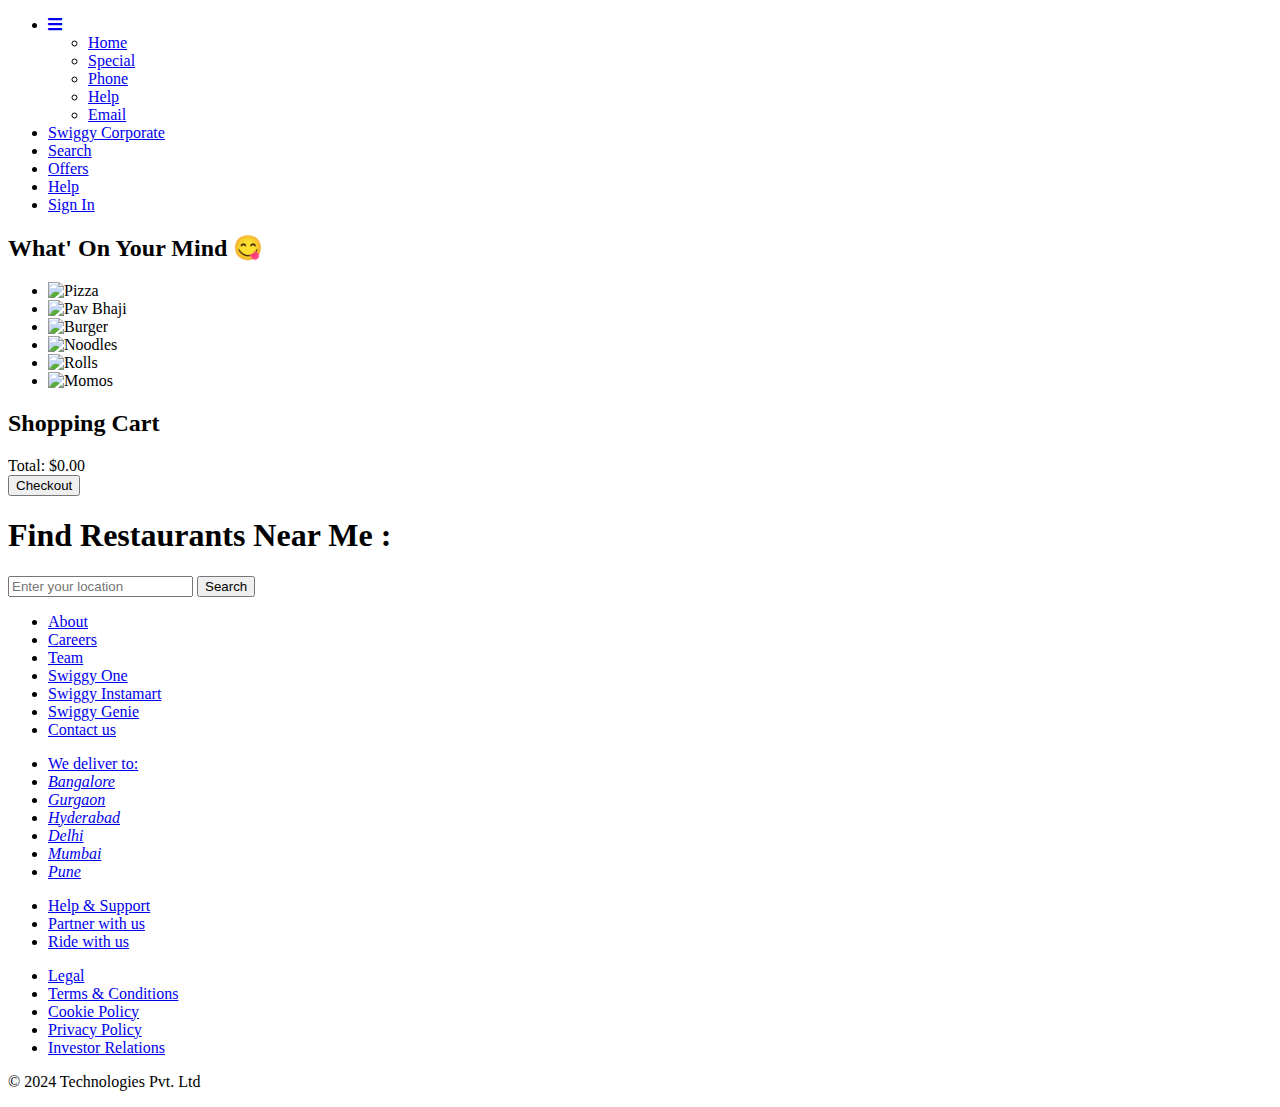
==== Food Delivery/index.html @ 89f4db93 "Add files via upload" ====
<!DOCTYPE html>
<html lang="en">
<head>
    <meta charset="UTF-8">
    <meta name="viewport" content="width=device-width, initial-scale=1.0">
    <title>Document</title>

    <link rel="stylesheet" href="https://cdnjs.cloudflare.com/ajax/libs/font-awesome/5.15.3/css/all.min.css" />
    <link rel="stylesheet" href="style.css">
</head>
<body>

    <!-- first we will make a header in which there will be various link like 
        logo, home ,search ,offers, help,signin and cart
    -->

    <div class="container">
        <header>
            <nav>
                <ul>   
                    <li id="non_head_title"><a href="#" ><i class="fas fa-bars" id="menu-icon"></i></a>
                    
                        <ul id="dropdown-menu">
                            <li id="menu-icon-link"><a href="#">Home</a></li>
                            <li id="menu-icon-link"><a href="#">Special</a></li>
                            <li id="menu-icon-link"><a href="#">Phone</a></li>
                            <li id="menu-icon-link"><a href="#">Help</a></li>
                            <li id="menu-icon-link"><a href="#">Email</a></li>
                        </ul>
                    </li>

                    <li id="non_head_title"><a href="#">Swiggy Corporate</a></li>
                    <li id="non_head_title"><a href="#">Search</a></li>
                    <li id="non_head_title"><a href="#">Offers</a></li>
                    <li id="non_head_title"><a href="#">Help</a></li>
                    <li id="non_head_title"><a href="#">Sign In</a></li>
                </ul>
            </nav>
        </header>
        <main>
            <section class="menu-section">
                <h2 id="whats">What' On Your Mind 😋</h2>
                <ul class="menu-list">
                    <li id="image">
                        <img src="C:\Users\hp\OneDrive\Desktop\Coding Area\Web Development\Food Delivery\main\Pizza.avif" alt="Pizza"  <button class="add-to-cart-btn" data-name="Pizza : " data-price="10.99"></button>

                    </li>
                    <li id="image">
                        <img src="C:\Users\hp\OneDrive\Desktop\Coding Area\Web Development\Food Delivery\main\Pav_Bhaji.avif" alt="Pav Bhaji"   <button class="add-to-cart-btn" data-name="Pav Bhaji" data-price="5.99"></button>

                    </li>
                    <li id="image">
                        <img src="C:\Users\hp\OneDrive\Desktop\Coding Area\Web Development\Food Delivery\main\Burger.avif" alt="Burger"   <button class="add-to-cart-btn" data-name="Burger : " data-price="15.99"></button>


                    </li>
                    <li id="image">
                        <img src="main/Noodles.avif" alt="Noodles" <button class="add-to-cart-btn" data-name="Noodles : " data-price="25.99"></button>


                    </li>
                    <li id="image">
                        <img src="C:\Users\hp\OneDrive\Desktop\Coding Area\Web Development\Food Delivery\main\Rolls.avif" alt="Rolls" <button class="add-to-cart-btn" data-name="Rolls : " data-price="9.99"></button>
                        

                    </li>
                    <li id="image">
                        <img src="C:\Users\hp\OneDrive\Desktop\Coding Area\Web Development\Food Delivery\main\Momos.avif" alt="Momos" <button class="add-to-cart-btn" data-name="Momos : " data-price="19.99"></button>
                    </li>
                </ul>
            </section>
    


            <!-- Cart section -->
            <section class="cart-section">
                <div class="cart-sectionPart">
                    <h2>Shopping Cart</h2>
                    <ul id="cart-list"></ul>
                    <div class="cart-summary">
                    <span id="cart-total">Total: $0.00</span>
                </div>
                <button id="checkout-btn" type="submit">Checkout</button>
                <!-- Thank You message container -->
                <div id="thank-you-message" style="display: none;"></div>

                <!-- Bill container -->
                <div id="bill-container" style="display: none;">
                <p id="bill"></p>
                </div>


            </section>


            <section class="findRes">
                <h1>Find Restaurants Near Me :</h1>
                <form id="search-form">
                  <input type="text" id="search-input" list="city-list" placeholder="Enter your location">
                  <datalist id="city-list">
                    <!-- options will be populated dynamically -->
                  </datalist>
                  <button id="search-button">Search</button>
                </form>
                <div id="restaurant-list">
                  <!-- Restaurant list will be displayed here -->
                  <ul id="restaurant-ul">
                    <!-- restaurant list items will be populated dynamically -->
                  </ul>
                </div>
              </section>


        </main>



        <footer>
        <ul>
            <li><a href="#">About</a></li>
            <li><a href="#">Careers</a></li>
            <li><a href="#">Team</a></li>
            <li><a href="#">Swiggy One</a></li>
            <li><a href="#">Swiggy Instamart</a></li>
            <li><a href="#">Swiggy Genie</a></li>
            <li><a href="#">Contact us</a></li>
        </ul>
        <ul>
            <li><a href="#">We deliver to:</a></li>
            <li style="font-style: italic;"><a href="#">Bangalore</a></li>
            <li style="font-style: italic;"><a href="#">Gurgaon</a></li>
            <li style="font-style: italic;"><a href="#">Hyderabad</a></li>
            <li style="font-style: italic;"><a href="#">Delhi</a></li>
            <li style="font-style: italic;"><a href="#">Mumbai</a></li>
            <li style="font-style: italic;"><a href="#">Pune</a></li>
        </ul>
        <ul>
            <li><a href="#">Help & Support</a></li>
            <li><a href="#">Partner with us</a></li>
            <li><a href="#">Ride with us</a></li>
        </ul>
        <ul>
            <li><a href="#">Legal</a></li>
            <li><a href="#">Terms & Conditions</a></li>
            <li><a href="#">Cookie Policy</a></li>
            <li><a href="#">Privacy Policy</a></li>
            <li><a href="#">Investor Relations</a></li>
        </ul>
        <p>&copy; 2024 Technologies Pvt. Ltd</p>
    </footer>
    
    
    

    <script src="script.js"></script>
</body>
</html>
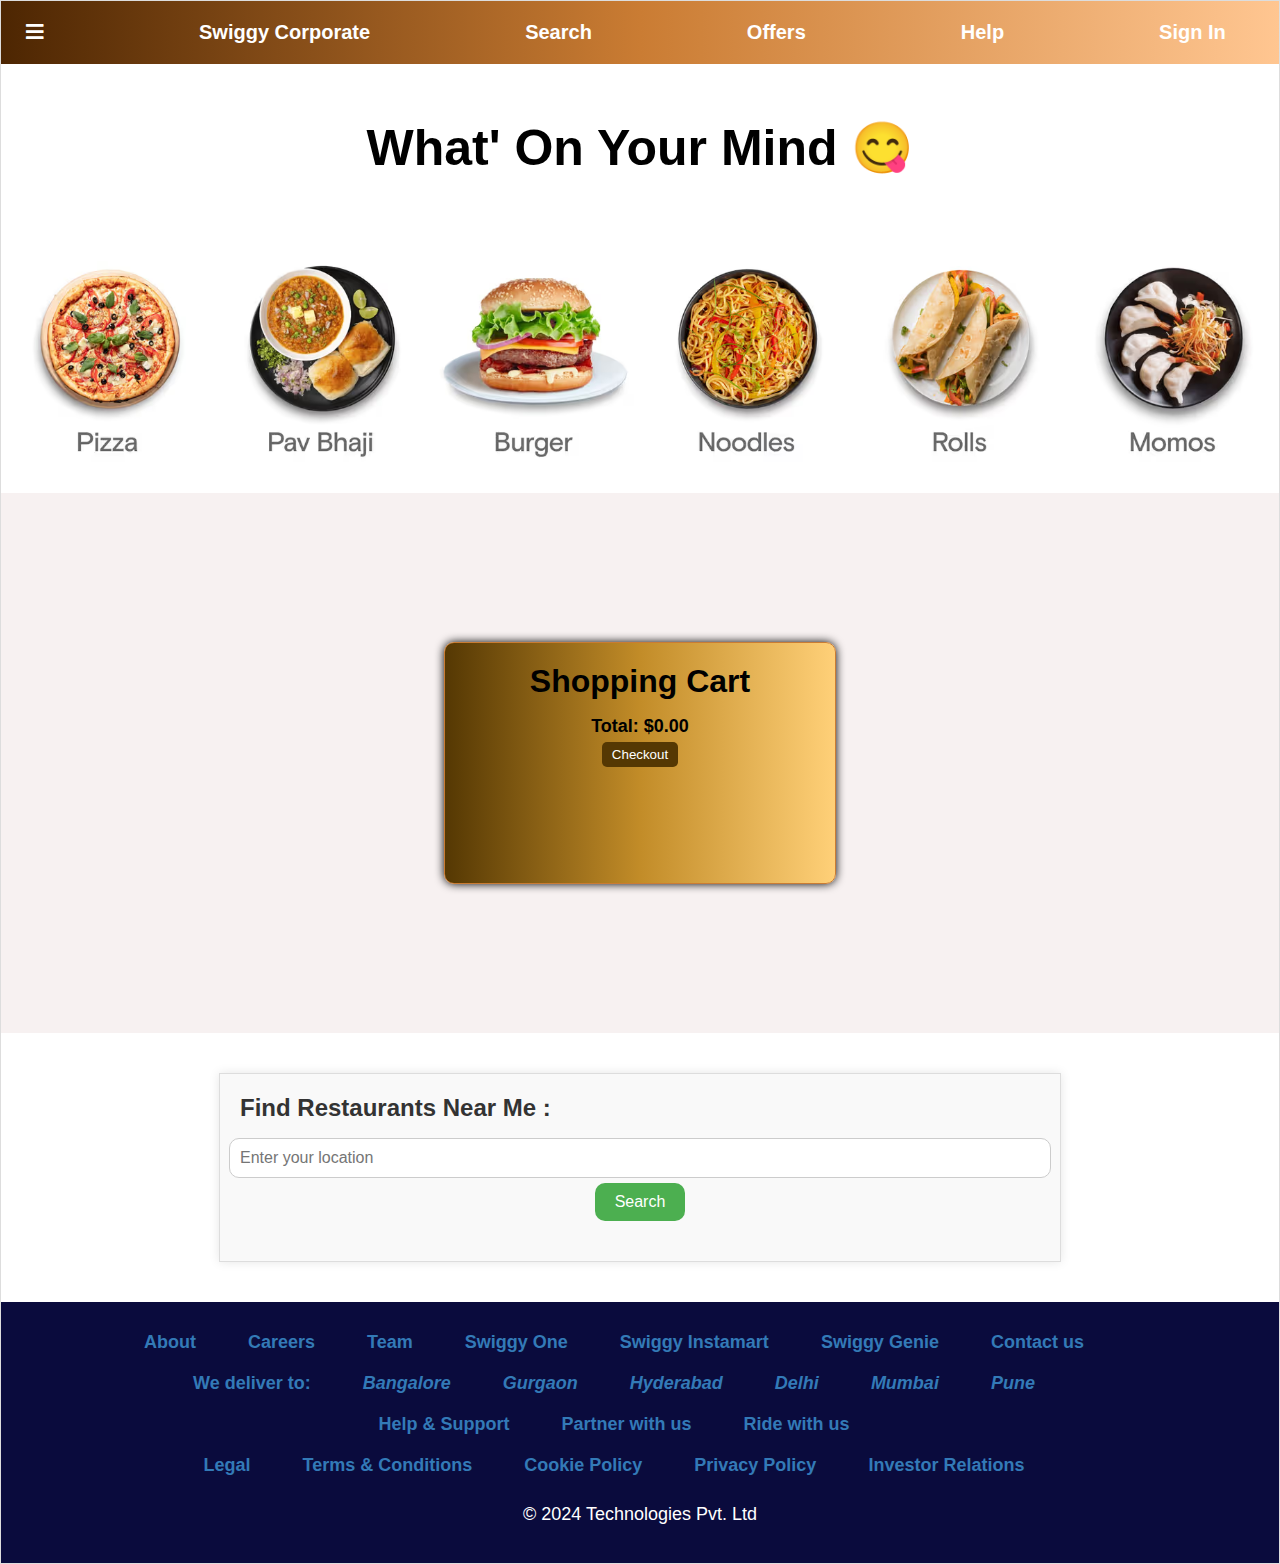
==== commit 19421479: "." ====
--- a/Food Delivery/index.html
+++ b/Food Delivery/index.html
@@ -42,15 +42,15 @@
                 <h2 id="whats">What' On Your Mind 😋</h2>
                 <ul class="menu-list">
                     <li id="image">
-                        <img src="C:\Users\hp\OneDrive\Desktop\Coding Area\Web Development\Food Delivery\main\Pizza.avif" alt="Pizza"  <button class="add-to-cart-btn" data-name="Pizza : " data-price="10.99"></button>
+                        <img src="main/Pizza.avif" alt="Pizza"  <button class="add-to-cart-btn" data-name="Pizza : " data-price="10.99"></button>
 
                     </li>
                     <li id="image">
-                        <img src="C:\Users\hp\OneDrive\Desktop\Coding Area\Web Development\Food Delivery\main\Pav_Bhaji.avif" alt="Pav Bhaji"   <button class="add-to-cart-btn" data-name="Pav Bhaji" data-price="5.99"></button>
+                        <img src="main/Pav_Bhaji.avif" alt="Pav Bhaji"   <button class="add-to-cart-btn" data-name="Pav Bhaji" data-price="5.99"></button>
 
                     </li>
                     <li id="image">
-                        <img src="C:\Users\hp\OneDrive\Desktop\Coding Area\Web Development\Food Delivery\main\Burger.avif" alt="Burger"   <button class="add-to-cart-btn" data-name="Burger : " data-price="15.99"></button>
+                        <img src="main/Burger.avif" alt="Burger"   <button class="add-to-cart-btn" data-name="Burger : " data-price="15.99"></button>
 
 
                     </li>
@@ -60,12 +60,12 @@
 
                     </li>
                     <li id="image">
-                        <img src="C:\Users\hp\OneDrive\Desktop\Coding Area\Web Development\Food Delivery\main\Rolls.avif" alt="Rolls" <button class="add-to-cart-btn" data-name="Rolls : " data-price="9.99"></button>
+                        <img src="main/Rolls.avif" alt="Rolls" <button class="add-to-cart-btn" data-name="Rolls : " data-price="9.99"></button>
                         
 
                     </li>
                     <li id="image">
-                        <img src="C:\Users\hp\OneDrive\Desktop\Coding Area\Web Development\Food Delivery\main\Momos.avif" alt="Momos" <button class="add-to-cart-btn" data-name="Momos : " data-price="19.99"></button>
+                        <img src="main/Momos.avif" alt="Momos" <button class="add-to-cart-btn" data-name="Momos : " data-price="19.99"></button>
                     </li>
                 </ul>
             </section>
@@ -154,4 +154,4 @@
 
     <script src="script.js"></script>
 </body>
-</html>+</html>
--- a/Food Delivery/style.css
+++ b/Food Delivery/style.css
@@ -0,0 +1,335 @@
+/* first we will make body standard code*/
+body {
+    margin: 0;
+    padding: 0;
+    font-family: Arial, sans-serif;
+    background-color: #f0f0f0;
+}
+
+.container {
+    background-color: #ffffff;
+    border: 1px solid #ddd;
+    box-shadow: 0 2px 4px rgba(0,0,0,0.1);
+    overflow: hidden; /* add this to prevent text from flowing outside */
+    box-sizing: border-box; /* add this to include padding in the width calculation */
+    width: 100%; /* add this to make the container take up the full width */
+}
+
+/*now we will make header good looking and list link to be flex column*/
+header {
+    background:linear-gradient(to right,#4d2602 , #ca7c33 , #ffc691);
+    padding: 20px;
+    text-align: center;
+    color: #fff;
+    display: flex;
+    align-items: center;
+}
+
+header ul {
+    list-style: none;
+    margin: 0;
+    padding: 0;
+    display: flex;
+    flex-direction: row;
+    align-items: center;
+    justify-content: space-between;
+    gap: 150px; /* reduce the gap to 20px or set it to 0 if you want no gap */
+}
+
+
+header ul li a {
+    margin-left: 5px;
+    text-decoration: none;
+    color: #fff; /* keep the link color white */
+    transition: color 0.2s ease; /* add a transition effect */
+}
+header ul li a:hover{
+    color: #000; /* change the link color to black on hover */
+}
+
+
+#dropdown-menu {
+    width: 125px;
+    display: none;
+    position: absolute;
+    background-color: transparent; /* or rgba(0, 0, 0, 0) */
+    border: none;
+}
+#dropdown-menu * {
+    color: #000; /* set text color to black for all elements inside the dropdown menu */
+}
+#dropdown-menu *:hover{
+    color: #ca7c33;
+}
+
+
+
+
+#menu-icon:hover + #dropdown-menu {
+    display: block;
+}
+
+
+#non_head_title{
+    font-size: 20px;
+    font-weight: bold;
+}
+
+#whats{
+    font-size: 50px;
+    font-weight: bolder;
+    margin-top: 55px;
+    text-align: center;
+}
+
+
+.menu-list {
+    
+    list-style: none;
+    padding: 0;
+    margin: 0;
+    display: flex;
+    flex-wrap: wrap;
+    justify-content: space-around;
+}
+
+
+.menu-list li img {
+    margin-top: 20px;
+    width: 100%;
+    height: 250px; /* adjust the height to fit your needs */
+    object-fit: cover;
+    border-radius: 10px;
+}
+
+
+.menu-list li img {
+    transition: transform 0.4s ease, box-shadow 0.2s ease; /* add transition effect */
+}
+.menu-list li img:hover {
+    transform: scale(1.05); /* scale up the image on hover */
+    box-shadow: 0 0 10px rgba(0, 0, 0, 0.5); /* add a subtle shadow on hover */
+    cursor: pointer; /* change the cursor to a pointer on hover */
+}
+
+/* Now button */
+.remove-btn ,#checkout-btn{
+    top: 50%;
+    left: 50%;
+    background-color: #553803;
+    color: white;
+    padding: 5px 10px;
+    border: none;
+    border-radius: 5px;
+    cursor: pointer;
+    transition: background-color#553803;
+}
+.remove-btn:hover{
+    background-color: #866019;
+}
+#checkout-btn:hover{
+    background-color: #866019;
+}
+
+#thank-you-message{
+    margin-top: 5px;
+    font-weight: bold;
+}
+#checkout-btn{
+    margin-top: 5px;
+}
+
+
+#bill-container{
+    font-size: 1.08rem;
+    margin-top: 5px;
+    font-weight: bolder;
+}
+
+
+
+
+.cart-section {
+    background-color:#f7f1f1;
+    display: flex;
+    flex-direction: column;
+    justify-content: center;
+    align-items: center;
+    height: 60vh; /* adjust the height to fit your needs */
+}
+
+.cart-sectionPart {
+    width: 350px;
+    min-height: 200px; /* initial minimum height */
+    max-height: 500px; /* maximum height */
+    overflow-y: auto;
+    transition: max-height 0.3s ease-in-out;
+    background: linear-gradient(to right , #553803,#c28c28,#ffd078);
+    padding: 20px;
+    text-align: center;
+
+    border: 1px solid #ca7c33;
+    border-radius: 10px;
+    /* now we will write code for box shadow*/
+    box-shadow: 0 0 10px rgba(0, 0, 0,1.2);
+    /* now we will write code for transition*/
+    transition: all 0.5s ease-in-out;
+    
+}
+.cart-sectionPart:hover{
+    transform: scale(1.07) ;
+}
+
+.cart-sectionPart h2{
+    margin-top: 0%;
+    margin-bottom: 0px;
+    font-family: 'Gill Sans', 'Gill Sans MT', Calibri, 'Trebuchet MS', sans-serif;
+    font-size: xx-large;
+}
+
+.cart-sectionPart #cart-list{
+    margin-top: 5px;
+    list-style: none;
+    font-weight: bold;
+    padding: 0px;
+}
+
+.cart-sectionPart #cart-total{
+    font-size: 18px;
+    font-weight: bolder;
+}
+
+
+
+
+.findRes {
+    max-width: 800px;
+    margin: 40px auto;
+    padding: 20px;
+    background-color: #f9f9f9;
+    border: 1px solid #ddd;
+    box-shadow: 0 0 10px rgba(0, 0, 0, 0.1);
+  }
+  
+  .findRes h1 {
+    margin-top: 0;
+    font-size: 24px;
+    font-weight: bold;
+    color: #333;
+  }
+  
+  #search-form {
+    display: flex;
+    flex-direction: column;
+    align-items: center;
+  }
+  
+  #search-input {
+    padding: 10px;
+    font-size: 16px;
+    border: 1px solid #ccc;
+    border-radius: 10px;
+    width: 100%;
+  }
+  
+  #city-list {
+    padding: 10px;
+    font-size: 16px;
+    list-style: none;
+    margin: 0;
+    padding: 0;
+  }
+  
+  #city-list option {
+    padding: 10px;
+    border-bottom: 1px solid #ccc;
+  }
+  
+  #city-list option:hover {
+    background-color: #f0f0f0;
+    cursor: pointer;
+  }
+  
+  #search-button {
+    padding: 10px 20px;
+    font-size: 16px;
+    background-color: #4CAF50;
+    color: #fff;
+    border: none;
+    border-radius: 10px;
+    cursor: pointer;
+    margin-top: 5px;
+  }
+  
+  #search-button:hover {
+    background-color: #3e8e41;
+  }
+  
+  #restaurant-list {
+    margin-top: 20px;
+    font-weight: bold;
+  }
+  
+  #restaurant-ul {
+    list-style: none;
+    margin: 0;
+    padding: 0;
+  }
+  
+  #restaurant-ul li {
+    padding: 10px;
+    border-bottom: 1px solid #ccc;
+  }
+  
+  #restaurant-ul li:hover {
+    background-color: #f0f0f0;
+    cursor: pointer;
+  }
+  
+  .no-results {
+    font-size: 16px;
+    color: #666;
+    text-align: center;
+    padding: 20px;
+  }
+
+
+
+
+
+footer{
+    background-color: #0a0b3d;
+    color: #fff;
+    padding: 20px;
+    text-align: center;
+    font-size: large;
+}
+
+footer ul{
+    list-style: none;
+    padding: 0;
+    margin: 0;
+    display: flex;
+    justify-content: center;
+}
+
+footer ul li{
+    margin-top: 10px;
+    margin-right: 52px;
+    margin-bottom: 10px;
+    font-size: large;
+    font-weight: bold;
+}
+
+footer ul li a{
+    text-decoration: none;
+    color: #337ab7;
+}
+
+footer ul li a:hover {
+    color: #23527c;
+}
+
+
+
+
